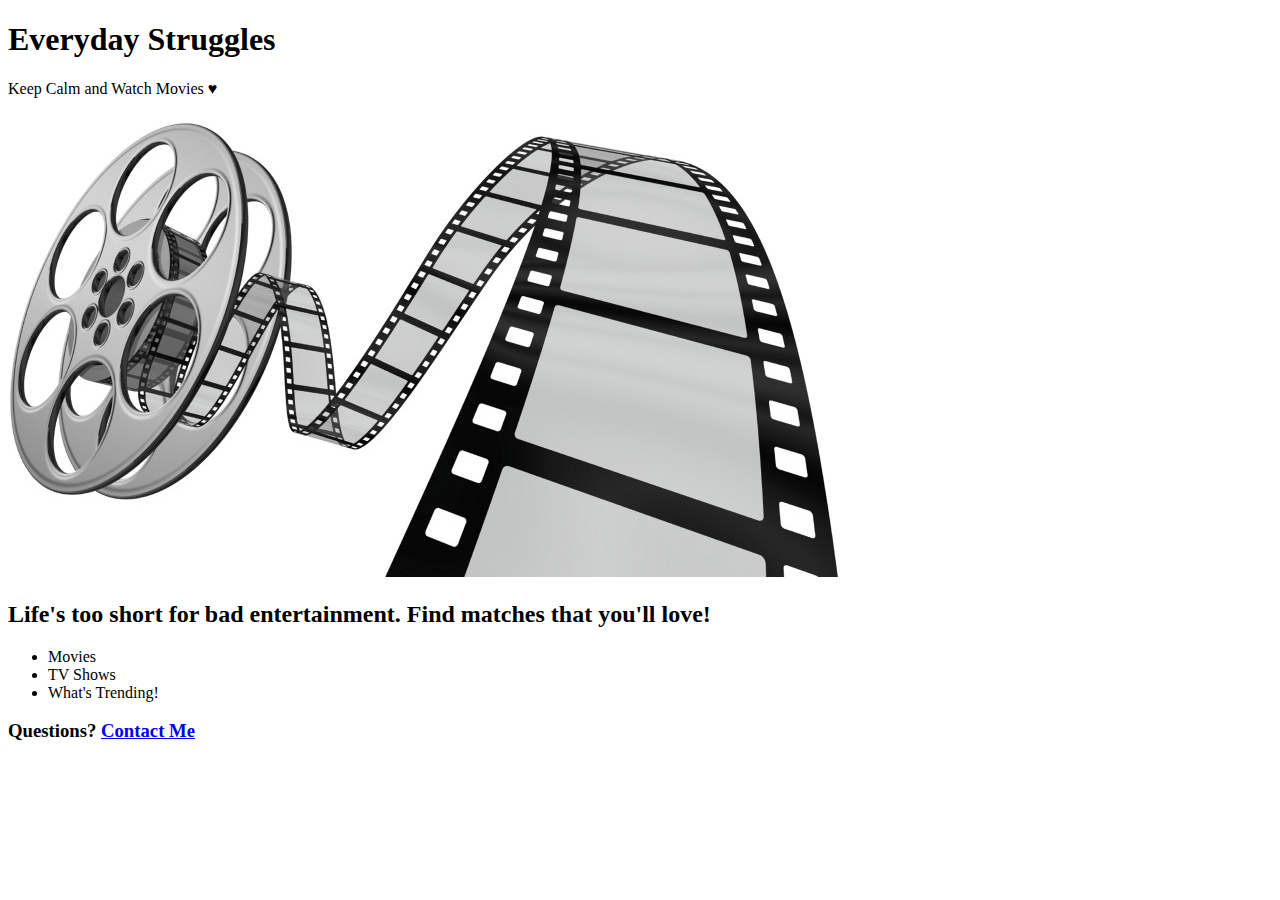
==== unit_3/index.html @ 4d11a504 "unit 3 checking" ====
<!DOCTYPE html>
<html>
<head><link rel="stylesheet" type="text/css" href="css/style.css"></head>
<title>"Movie Recommendation"</title>
<body>
	<h1>Everyday Struggles</h1>
	<p id="slogan">Keep Calm and Watch Movies &hearts;</p>
	<img src="images/film-projector-drawing-14.jpg" alt="film projector" title="Film Projector Drawing">
	<h2>Life's too short for bad entertainment. Find matches that you'll love!</h2>
	<ul>
		<li>Movies</li>
		<li>TV Shows</li>
		<li>What's Trending!</li>

	</ul>
	<h3>
		Questions?
		<a id="email" href="mailto:lesleyjchung@gmail.com"> Contact Me </a>
	</h3>

</body>
</html>
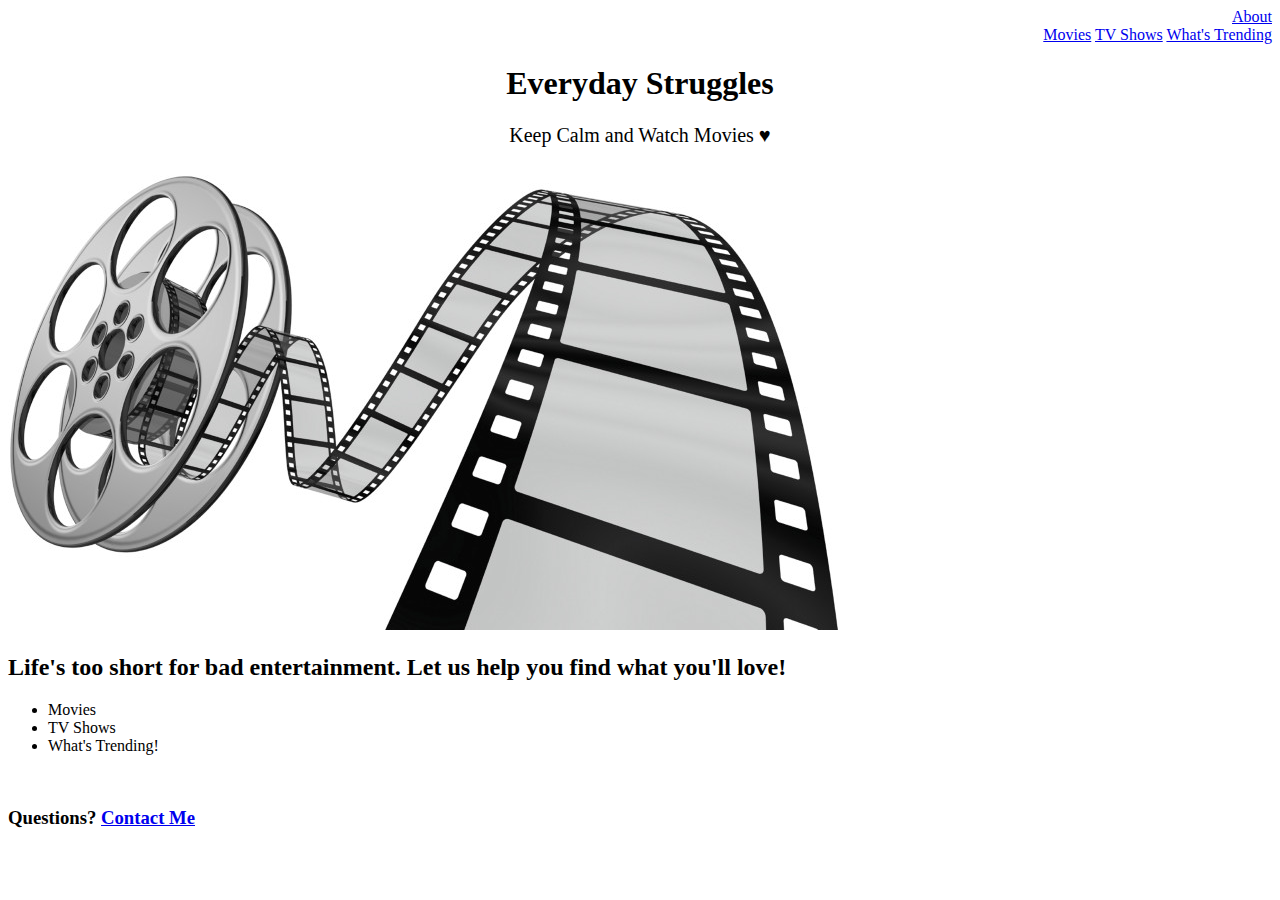
==== commit 7c7bd526: "unit 3 checking" ====
--- a/unit_3/index.html
+++ b/unit_3/index.html
@@ -3,16 +3,26 @@
 <head><link rel="stylesheet" type="text/css" href="css/style.css"></head>
 <title>"Movie Recommendation"</title>
 <body>
+	<header>
+		<nav>
+			<a href="#">About</a>
+			<br>
+			<a href="#">Movies</a>
+			<a href="#">TV Shows</a>
+			<a href="#">What's Trending</a>
+		</nav>
+	</header>
 	<h1>Everyday Struggles</h1>
 	<p id="slogan">Keep Calm and Watch Movies &hearts;</p>
 	<img src="images/film-projector-drawing-14.jpg" alt="film projector" title="Film Projector Drawing">
-	<h2>Life's too short for bad entertainment. Find matches that you'll love!</h2>
+	<h2>Life's too short for bad entertainment. Let us help you find what you'll love!</h2>
 	<ul>
 		<li>Movies</li>
 		<li>TV Shows</li>
 		<li>What's Trending!</li>
 
 	</ul>
+	<br>
 	<h3>
 		Questions?
 		<a id="email" href="mailto:lesleyjchung@gmail.com"> Contact Me </a>
--- a/unit_3/css/style.css
+++ b/unit_3/css/style.css
@@ -0,0 +1,21 @@
+body {
+	background-color: #ffffff;
+}
+header {
+	text-align: right;
+}
+
+h1 {
+	text-align: center;
+}
+h1 {
+	text-transform: 
+}
+#slogan {
+	text-align: center;
+}
+
+#slogan {
+	font-size: 20px;
+
+}
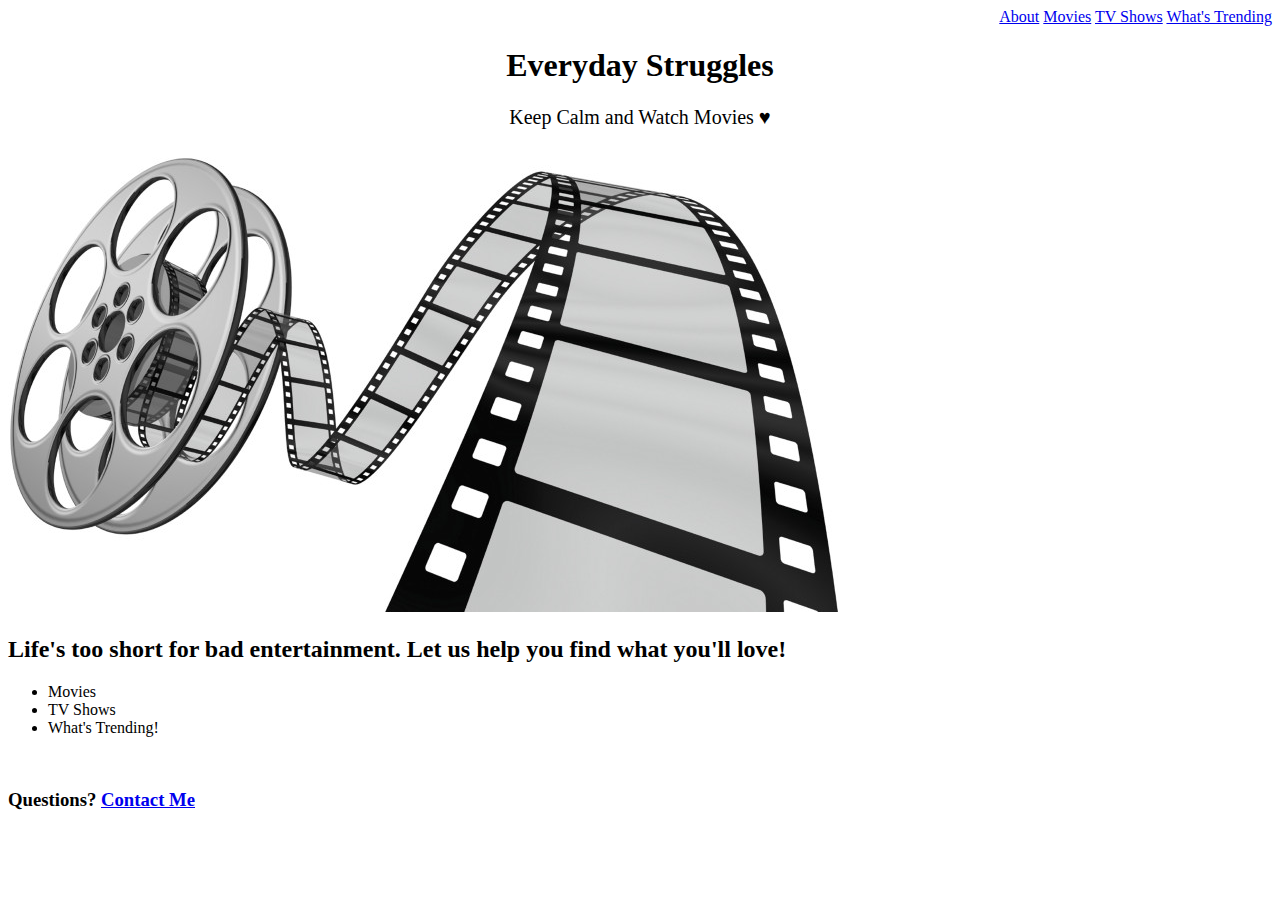
==== commit 12f40d17: "unit 3 checking" ====
--- a/unit_3/index.html
+++ b/unit_3/index.html
@@ -6,7 +6,6 @@
 	<header>
 		<nav>
 			<a href="#">About</a>
-			<br>
 			<a href="#">Movies</a>
 			<a href="#">TV Shows</a>
 			<a href="#">What's Trending</a>
--- a/unit_3/css/style.css
+++ b/unit_3/css/style.css
@@ -4,13 +4,11 @@
 header {
 	text-align: right;
 }
-
 h1 {
 	text-align: center;
-}
-h1 {
 	text-transform: 
 }
+
 #slogan {
 	text-align: center;
 }
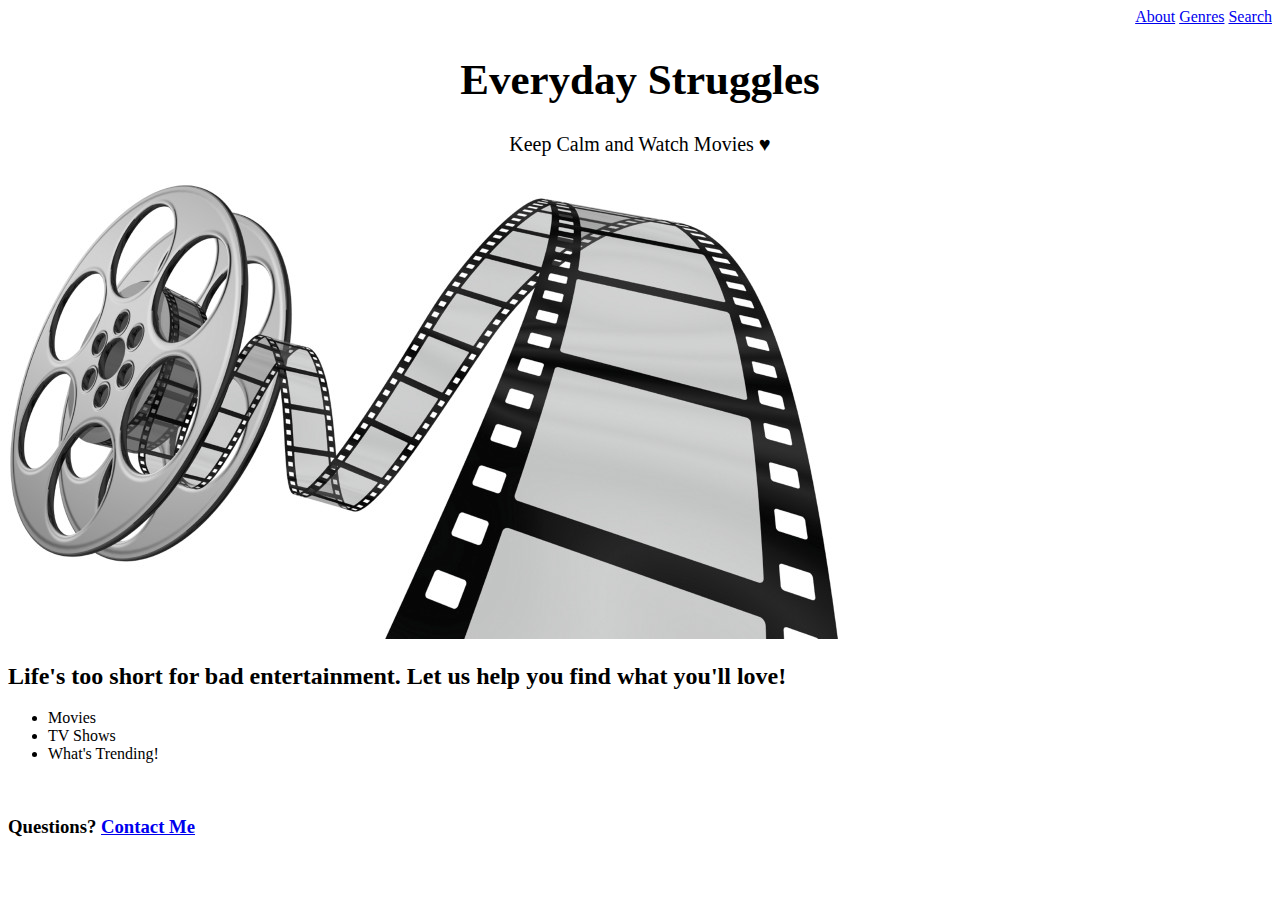
==== commit 5061ce24: "unit 3 checking" ====
--- a/unit_3/index.html
+++ b/unit_3/index.html
@@ -6,9 +6,8 @@
 	<header>
 		<nav>
 			<a href="#">About</a>
-			<a href="#">Movies</a>
-			<a href="#">TV Shows</a>
-			<a href="#">What's Trending</a>
+			<a href="#">Genres</a>
+			<a href="#">Search</a>
 		</nav>
 	</header>
 	<h1>Everyday Struggles</h1>
--- a/unit_3/css/style.css
+++ b/unit_3/css/style.css
@@ -1,12 +1,15 @@
 body {
 	background-color: #ffffff;
+	background-image: url('https://www.fg-a.com/wallpapers/white-marble-1-2018.jpg');
+	background-size: cover;
+
 }
 header {
 	text-align: right;
 }
 h1 {
 	text-align: center;
-	text-transform: 
+	font-size: 43px;
 }
 
 #slogan {
@@ -17,3 +20,4 @@
 	font-size: 20px;
 
 }
+
